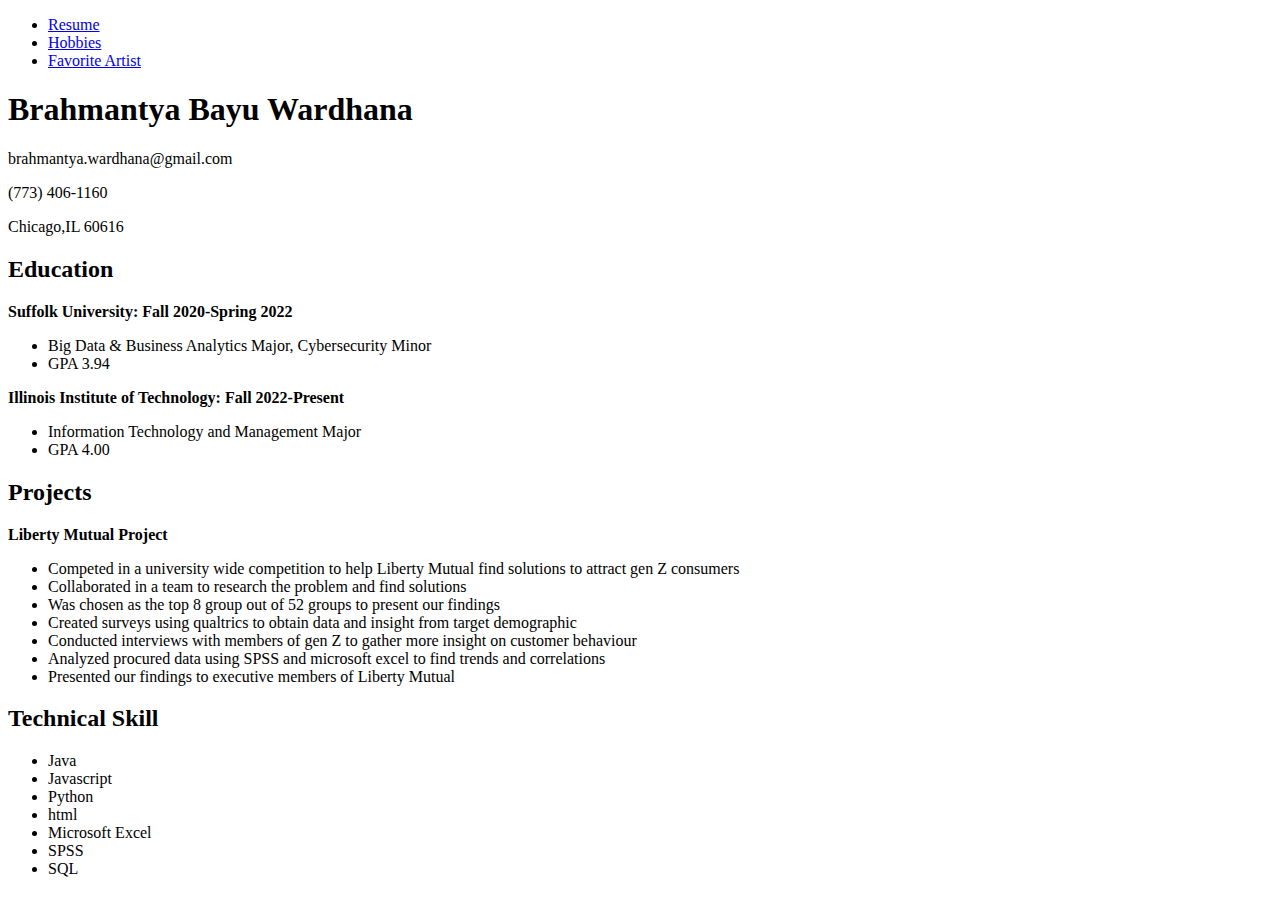
==== frusciante.html @ 20928d3e "added 2 page htmls" ====
<!DOCTYPE html>
<html lang="en">
<head>
  <meta charset="UTF-8">
  <title>ITMD 361 - Web Development</title>
</head>
<body>
  <header>
    <nav>
	  <ul>
	    <li><a href="index.html">Resume</a></li>
		<li><a href="hobbies.html">Hobbies</a></li>
		<li><a href="frusciante.html">Favorite Artist</a></li>
	  </ul>
	</nav>
  <header>
  <h1>Brahmantya Bayu Wardhana</h1>
  <p>brahmantya.wardhana@gmail.com</p>
  <p>(773) 406-1160</p>
  <p>Chicago,IL 60616</p>
  <h2>Education</h2>
  <p><strong>Suffolk University: Fall 2020-Spring 2022</strong></p>
  <ul>
	<li>Big Data & Business Analytics Major, Cybersecurity Minor</li>
	<li>GPA 3.94</li>
  </ul>
  <p><strong>Illinois Institute of Technology: Fall 2022-Present</strong></p>
  <ul>
	<li>Information Technology and Management Major</li>
	<li>GPA 4.00</li>
  </ul>
  <h2>Projects</h2>
  <p><strong>Liberty Mutual Project</strong></p>
  <ul>
    <li>Competed in a university wide competition to help Liberty Mutual find solutions to attract gen Z consumers</li>
	<li>Collaborated in a team to research the problem and find solutions</li>
	<li>Was chosen as the top 8 group out of 52 groups to present our findings</li>
	<li>Created surveys using qualtrics to obtain data and insight from target demographic</li>
	<li>Conducted interviews with members of gen Z to gather more insight on customer behaviour</li>
	<li>Analyzed procured data using SPSS and microsoft excel to find trends and correlations</li>
	<li>Presented our findings to executive members of Liberty Mutual</li>
  </ul>
  <h2>Technical Skill</h2>
  <ul>
    <li>Java</li>
	<li>Javascript</li>
	<li>Python</li>
	<li>html</li>
	<li>Microsoft Excel</li>
	<li>SPSS</li>
	<li>SQL</li>
  </ul>
</body>
</html>
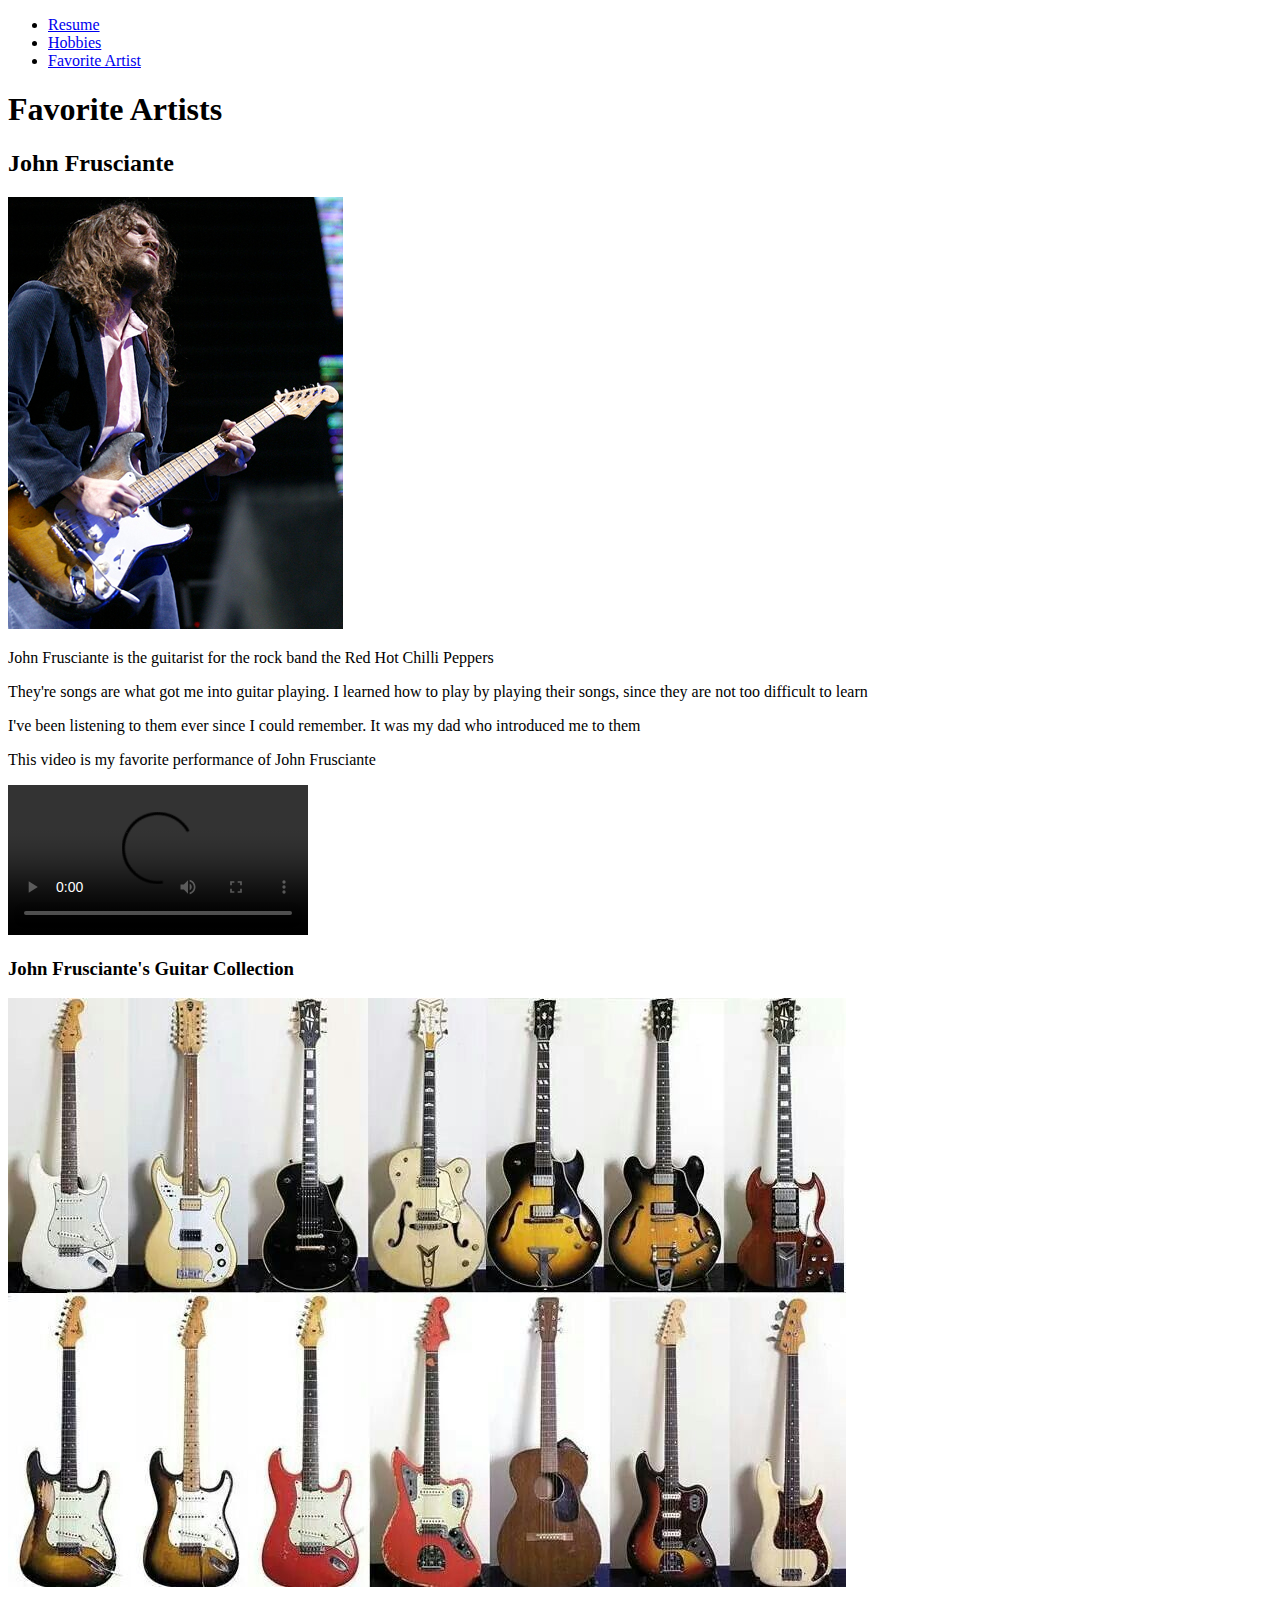
==== commit 61e56a1a: "added more images and a video to media folder, initial finished attempt for frusciante.html" ====
--- a/frusciante.html
+++ b/frusciante.html
@@ -14,41 +14,17 @@
 	  </ul>
 	</nav>
   <header>
-  <h1>Brahmantya Bayu Wardhana</h1>
-  <p>brahmantya.wardhana@gmail.com</p>
-  <p>(773) 406-1160</p>
-  <p>Chicago,IL 60616</p>
-  <h2>Education</h2>
-  <p><strong>Suffolk University: Fall 2020-Spring 2022</strong></p>
-  <ul>
-	<li>Big Data & Business Analytics Major, Cybersecurity Minor</li>
-	<li>GPA 3.94</li>
-  </ul>
-  <p><strong>Illinois Institute of Technology: Fall 2022-Present</strong></p>
-  <ul>
-	<li>Information Technology and Management Major</li>
-	<li>GPA 4.00</li>
-  </ul>
-  <h2>Projects</h2>
-  <p><strong>Liberty Mutual Project</strong></p>
-  <ul>
-    <li>Competed in a university wide competition to help Liberty Mutual find solutions to attract gen Z consumers</li>
-	<li>Collaborated in a team to research the problem and find solutions</li>
-	<li>Was chosen as the top 8 group out of 52 groups to present our findings</li>
-	<li>Created surveys using qualtrics to obtain data and insight from target demographic</li>
-	<li>Conducted interviews with members of gen Z to gather more insight on customer behaviour</li>
-	<li>Analyzed procured data using SPSS and microsoft excel to find trends and correlations</li>
-	<li>Presented our findings to executive members of Liberty Mutual</li>
-  </ul>
-  <h2>Technical Skill</h2>
-  <ul>
-    <li>Java</li>
-	<li>Javascript</li>
-	<li>Python</li>
-	<li>html</li>
-	<li>Microsoft Excel</li>
-	<li>SPSS</li>
-	<li>SQL</li>
-  </ul>
+  <h1>Favorite Artists</h1>
+  <h2>John Frusciante</h2>
+  <img src="media/frusciante.jpg" alt="John Frusciante">
+  <p>John Frusciante is the guitarist for the rock band the Red Hot Chilli Peppers</p>
+  <p>They're songs are what got me into guitar playing. I learned how to play by playing their songs, since they are not too difficult to learn</p>
+  <p>I've been listening to them ever since I could remember. It was my dad who introduced me to them</p>
+  <p>This video is my favorite performance of John Frusciante</p>
+  <video controls>
+    <source src="media/dfm.mp4" type="video/mp4">
+  </video>
+  <h3>John Frusciante's Guitar Collection</h3>
+  <img src="media/fruguitars.jpg" alt="Guitar Collection">
 </body>
 </html>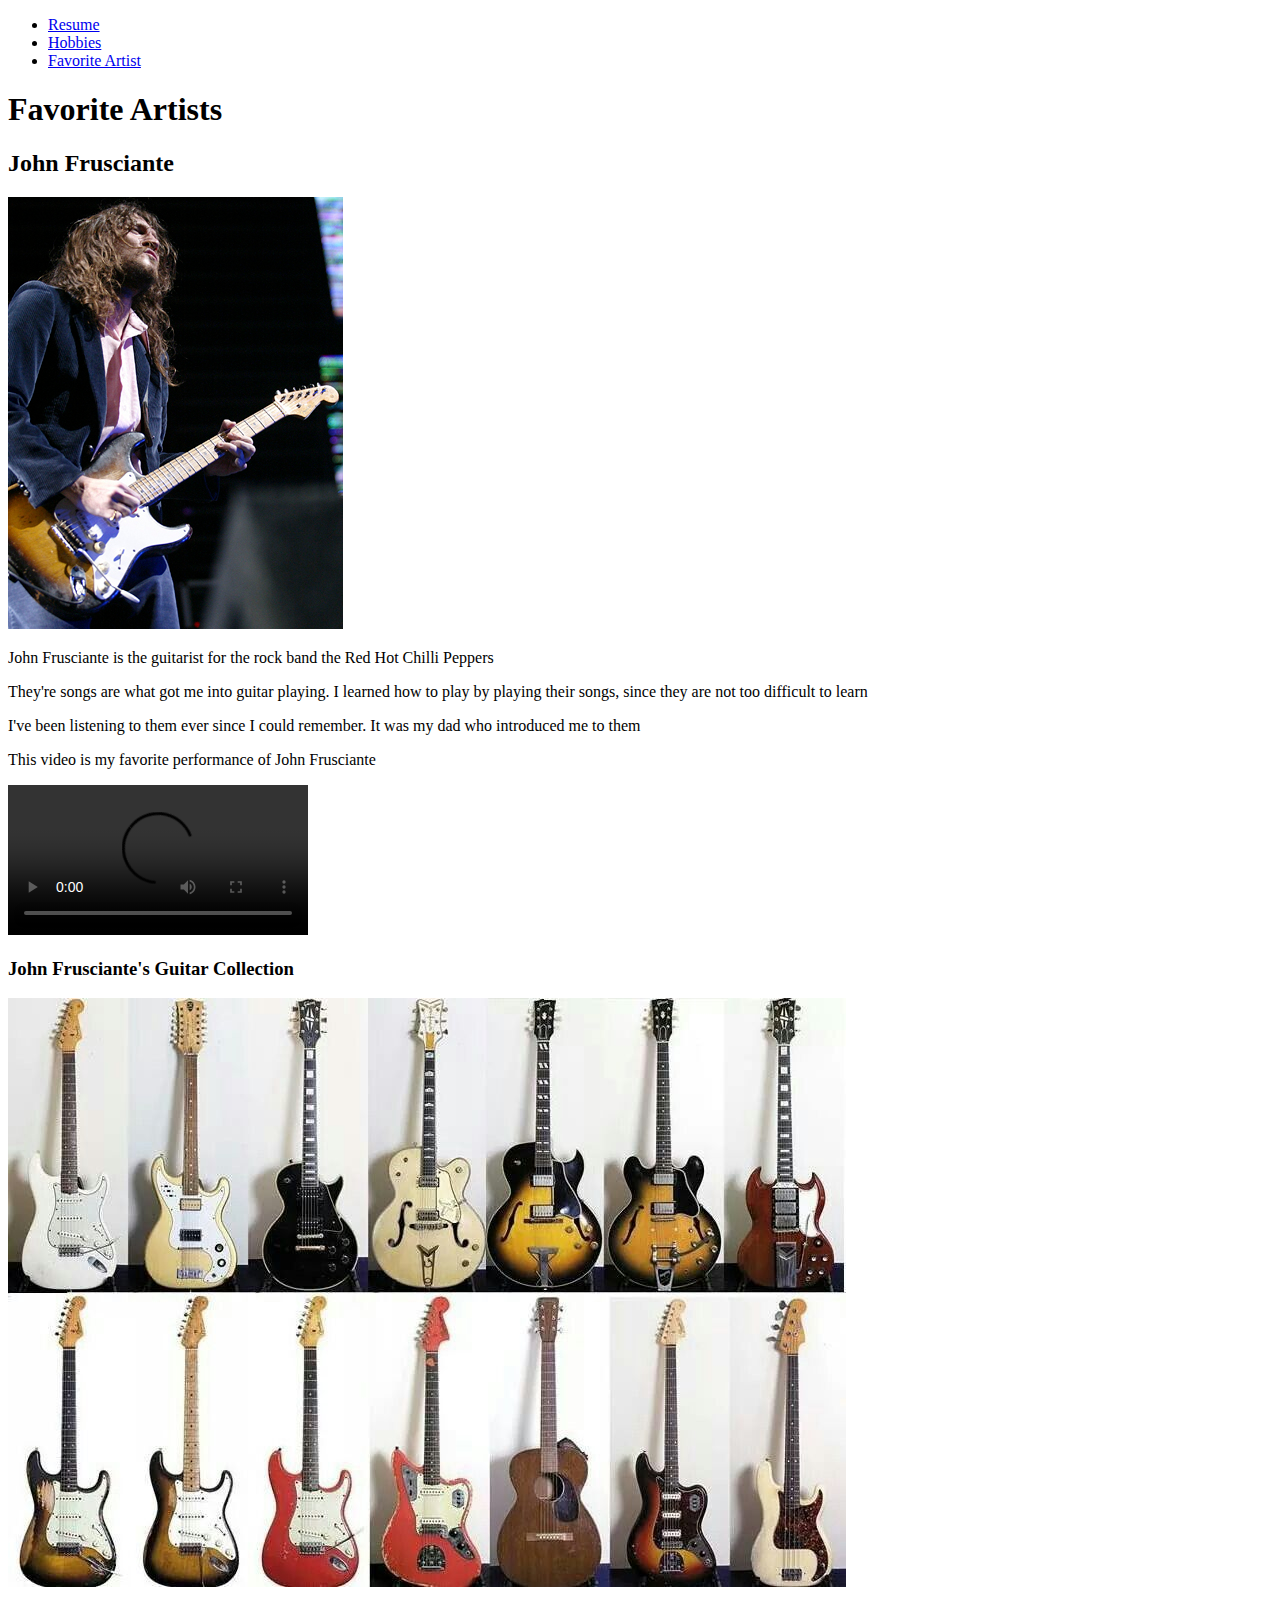
==== commit 0855dfbc: "spacing fix on frusciante.html" ====
--- a/frusciante.html
+++ b/frusciante.html
@@ -8,12 +8,12 @@
   <header>
     <nav>
 	  <ul>
-	    <li><a href="index.html">Resume</a></li>
-		<li><a href="hobbies.html">Hobbies</a></li>
-		<li><a href="frusciante.html">Favorite Artist</a></li>
-	  </ul>
-	</nav>
-  <header>
+        <li><a href="index.html">Resume</a></li>
+        <li><a href="hobbies.html">Hobbies</a></li>
+        <li><a href="frusciante.html">Favorite Artist</a></li>
+      </ul>
+    </nav>
+  </header>
   <h1>Favorite Artists</h1>
   <h2>John Frusciante</h2>
   <img src="media/frusciante.jpg" alt="John Frusciante">
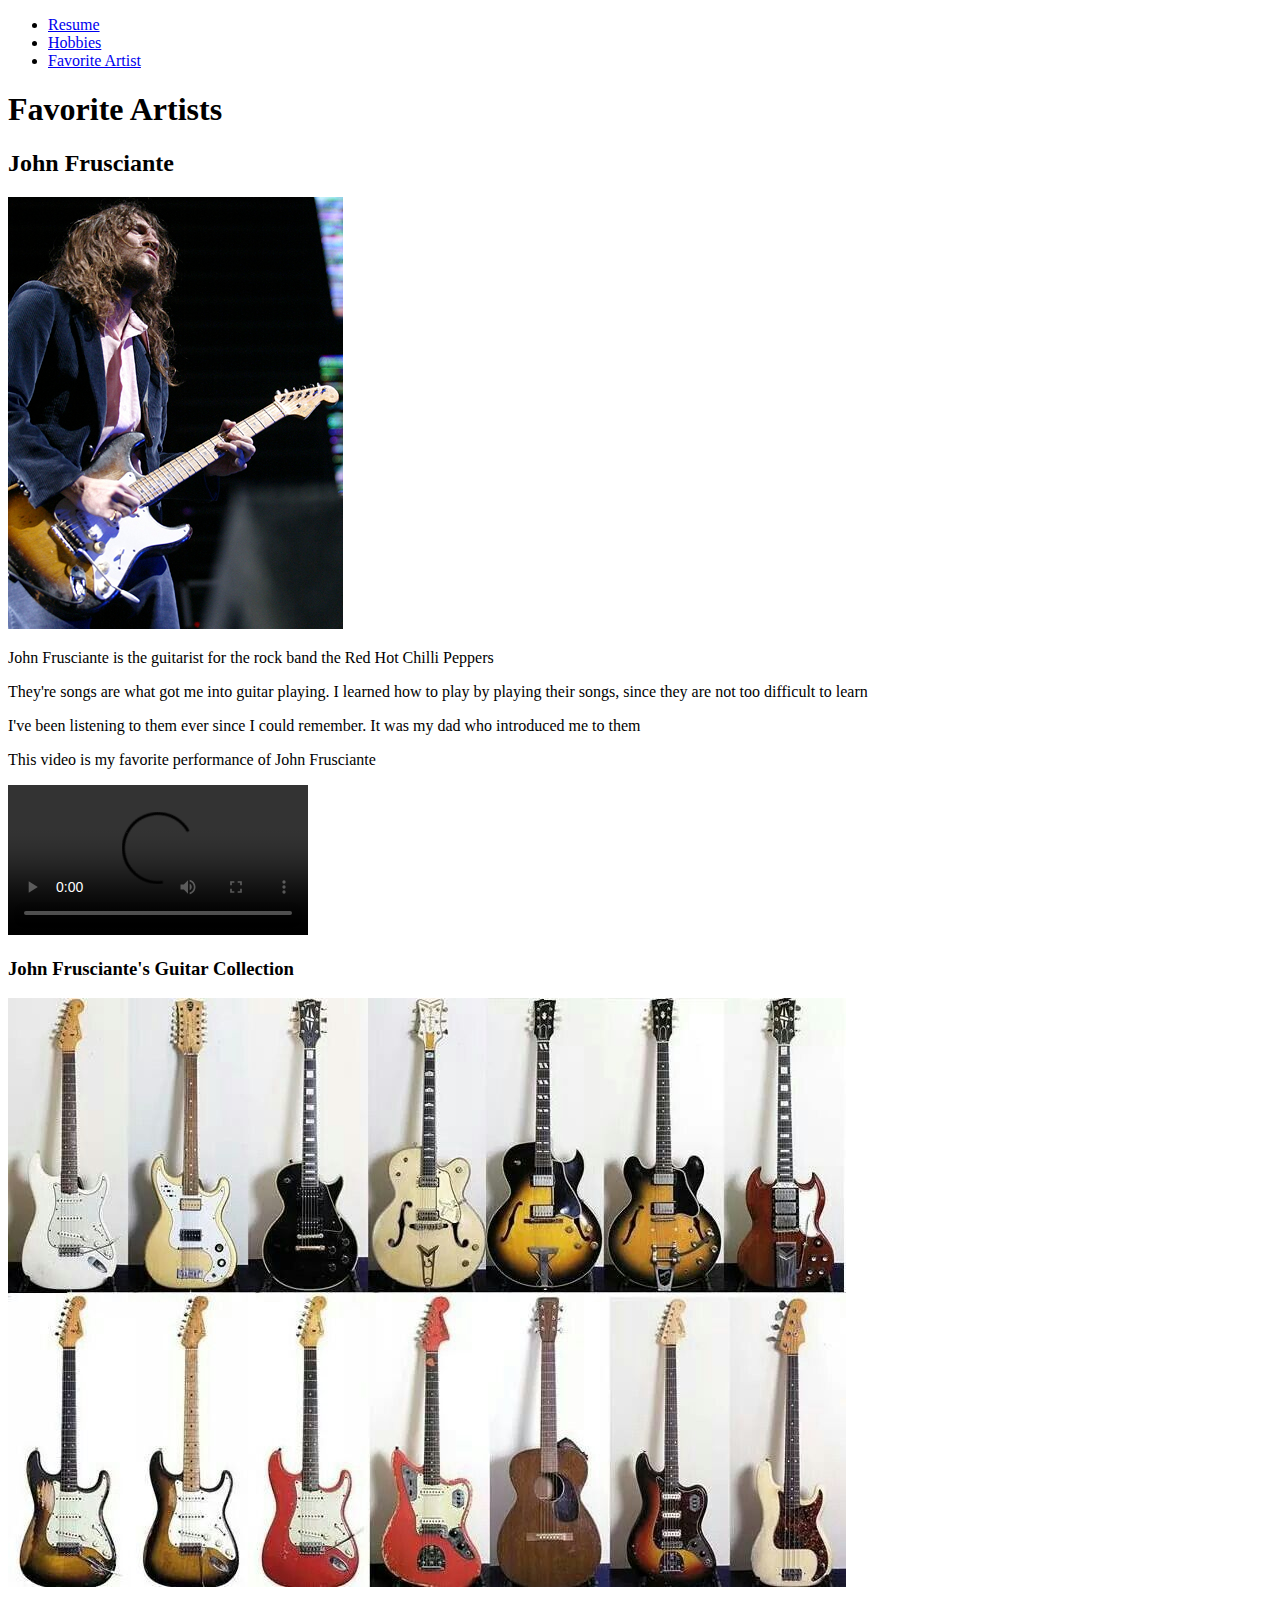
==== commit 77744e44: "added <section> in frusciante.html" ====
--- a/frusciante.html
+++ b/frusciante.html
@@ -7,7 +7,7 @@
 <body>
   <header>
     <nav>
-	  <ul>
+      <ul>
         <li><a href="index.html">Resume</a></li>
         <li><a href="hobbies.html">Hobbies</a></li>
         <li><a href="frusciante.html">Favorite Artist</a></li>
@@ -15,16 +15,18 @@
     </nav>
   </header>
   <h1>Favorite Artists</h1>
-  <h2>John Frusciante</h2>
-  <img src="media/frusciante.jpg" alt="John Frusciante">
-  <p>John Frusciante is the guitarist for the rock band the Red Hot Chilli Peppers</p>
-  <p>They're songs are what got me into guitar playing. I learned how to play by playing their songs, since they are not too difficult to learn</p>
-  <p>I've been listening to them ever since I could remember. It was my dad who introduced me to them</p>
-  <p>This video is my favorite performance of John Frusciante</p>
-  <video controls>
-    <source src="media/dfm.mp4" type="video/mp4">
-  </video>
-  <h3>John Frusciante's Guitar Collection</h3>
-  <img src="media/fruguitars.jpg" alt="Guitar Collection">
+  <section>
+    <h2>John Frusciante</h2>
+    <img src="media/frusciante.jpg" alt="John Frusciante">
+    <p>John Frusciante is the guitarist for the rock band the Red Hot Chilli Peppers</p>
+    <p>They're songs are what got me into guitar playing. I learned how to play by playing their songs, since they are not too difficult to learn</p>
+    <p>I've been listening to them ever since I could remember. It was my dad who introduced me to them</p>
+    <p>This video is my favorite performance of John Frusciante</p>
+    <video controls>
+      <source src="media/dfm.mp4" type="video/mp4">
+    </video>
+    <h3>John Frusciante's Guitar Collection</h3>
+    <img src="media/fruguitars.jpg" alt="Guitar Collection">
+  </section>  
 </body>
 </html>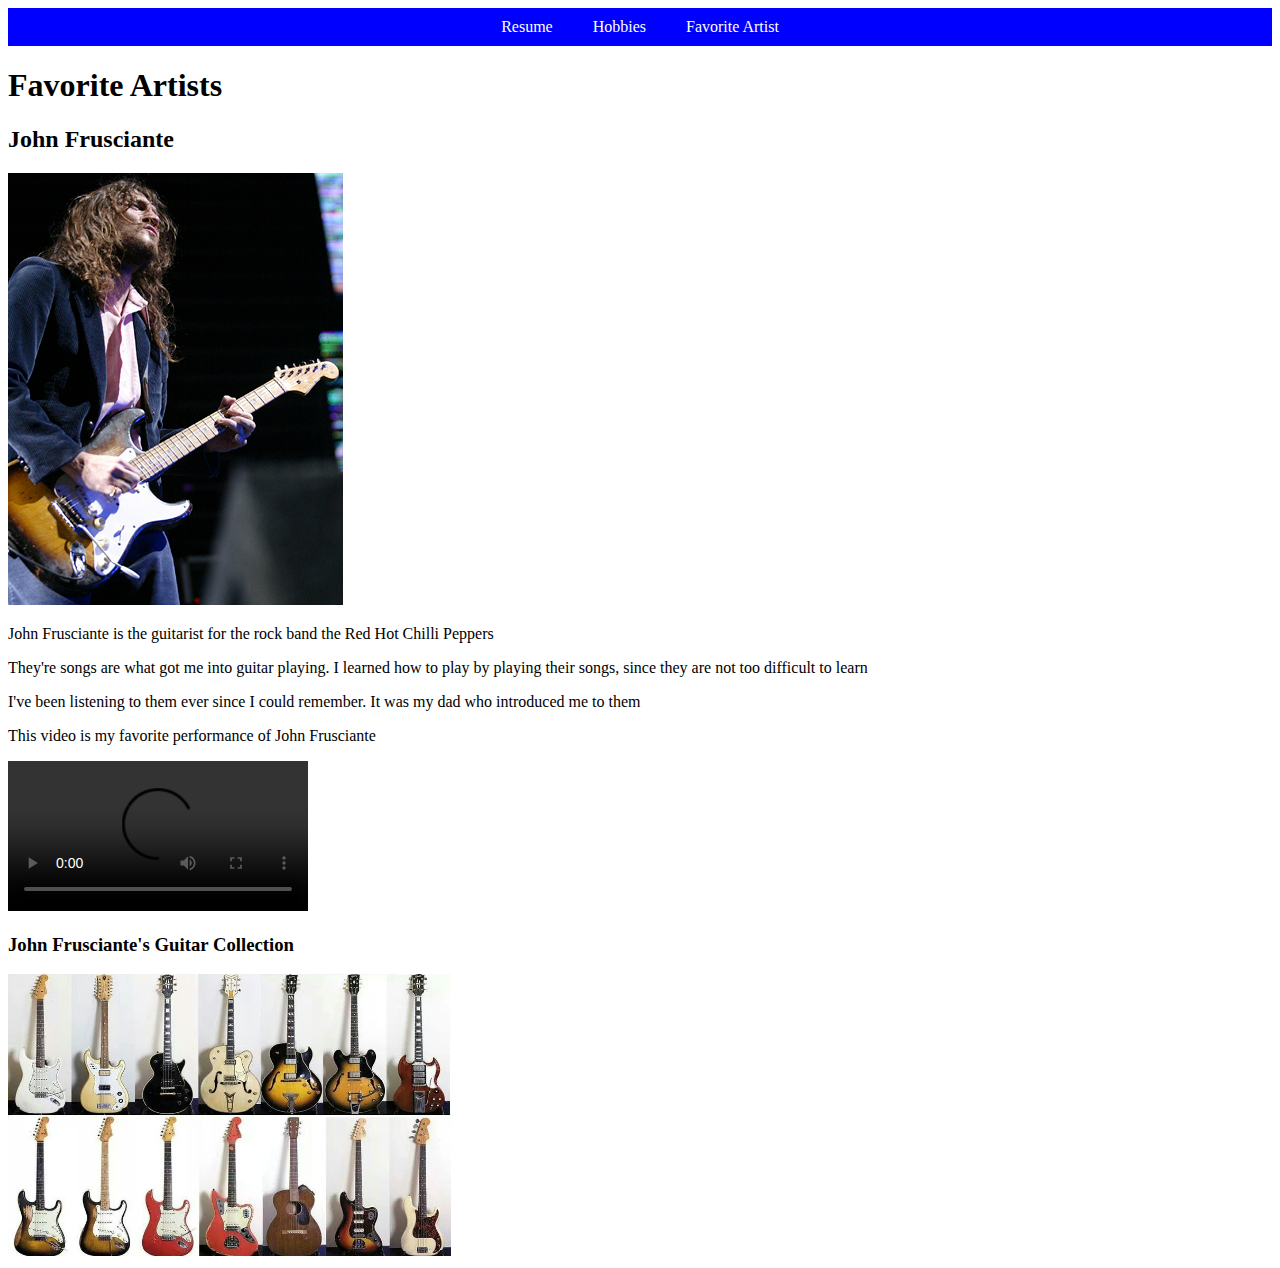
==== commit c66fd3f7: "added items form project 1" ====
--- a/frusciante.html
+++ b/frusciante.html
@@ -3,15 +3,18 @@
 <head>
   <meta charset="UTF-8">
   <title>ITMD 361 - Web Development</title>
+  <link rel="stylesheet" href="css/style.css">
 </head>
 <body>
   <header>
-    <nav>
-      <ul>
-        <li><a href="index.html">Resume</a></li>
-        <li><a href="hobbies.html">Hobbies</a></li>
-        <li><a href="frusciante.html">Favorite Artist</a></li>
-      </ul>
+    <nav id="main-navbar">
+      <div id="navbar-container">
+        <ul>
+          <li><a href="index.html">Resume</a></li>
+          <li><a href="hobbies.html">Hobbies</a></li>
+          <li id="onpage"><a href="frusciante.html">Favorite Artist</a></li>
+        </ul>
+      </div>
     </nav>
   </header>
   <h1>Favorite Artists</h1>
--- a/css/style.css
+++ b/css/style.css
@@ -0,0 +1,47 @@
+/**
+  *Navigation css
+  */
+
+#main-navbar {
+  background-color: blue;
+  overflow: hidden;
+}
+#navbar-container {
+  float: left;
+  width: 100%;
+  position: relative;
+}
+#main-navbar ul {
+  list-style-type: none;
+  margin: 0;
+  padding: 0;
+  position: relative;
+  left: 50%;
+  float: left;
+}
+#main-navbar ul li {
+  float: left;
+  position: relative;
+  right: 50%;
+  display: block;
+}
+#main-navbar ul li a {
+  display: block;
+  padding: 10px 20px;
+  color: #fff;
+  text-decoration: none;
+}
+#main-navbar ul li a:hover {
+  background-color: #000;
+}
+#onpage {
+  text-decoration: underline;
+}
+
+/**
+  *Resume css
+  */
+  
+/**
+  *About me css
+  */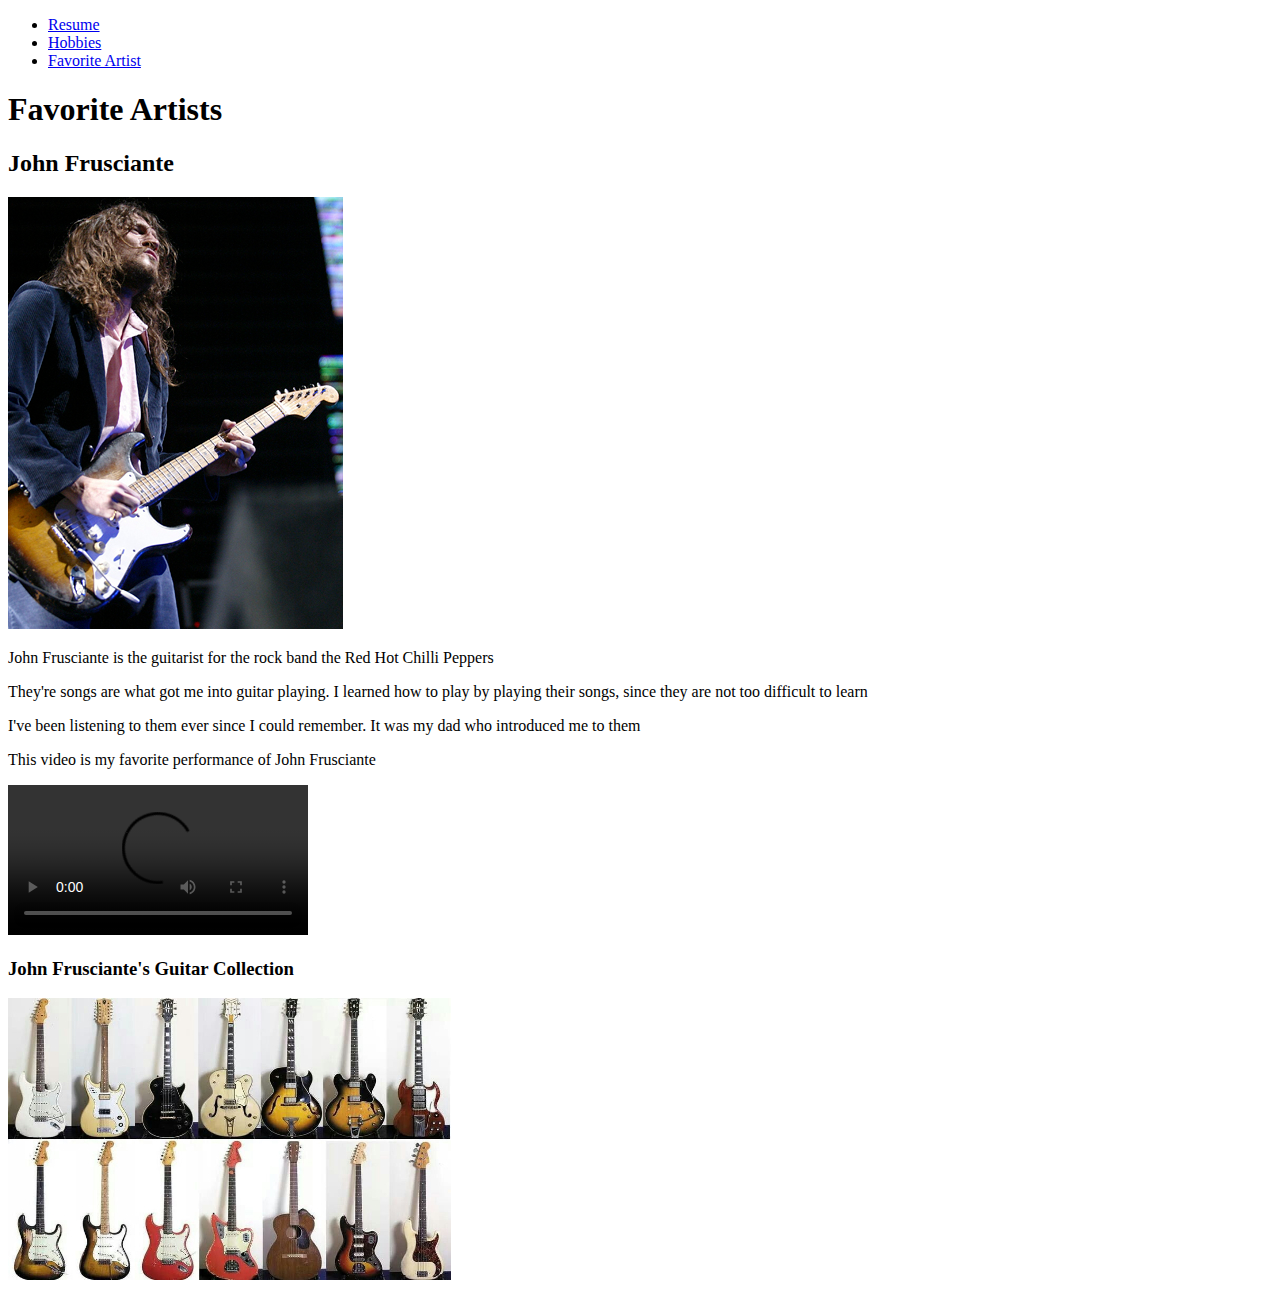
==== commit 1606e4bd: "Revert "css ids"" ====
--- a/frusciante.html
+++ b/frusciante.html
@@ -3,18 +3,15 @@
 <head>
   <meta charset="UTF-8">
   <title>ITMD 361 - Web Development</title>
-  <link rel="stylesheet" href="css/style.css">
 </head>
 <body>
   <header>
-    <nav id="main-navbar">
-      <div id="navbar-container">
-        <ul>
-          <li><a href="index.html">Resume</a></li>
-          <li><a href="hobbies.html">Hobbies</a></li>
-          <li id="onpage"><a href="frusciante.html">Favorite Artist</a></li>
-        </ul>
-      </div>
+    <nav>
+      <ul>
+        <li><a href="index.html">Resume</a></li>
+        <li><a href="hobbies.html">Hobbies</a></li>
+        <li><a href="frusciante.html">Favorite Artist</a></li>
+      </ul>
     </nav>
   </header>
   <h1>Favorite Artists</h1>
